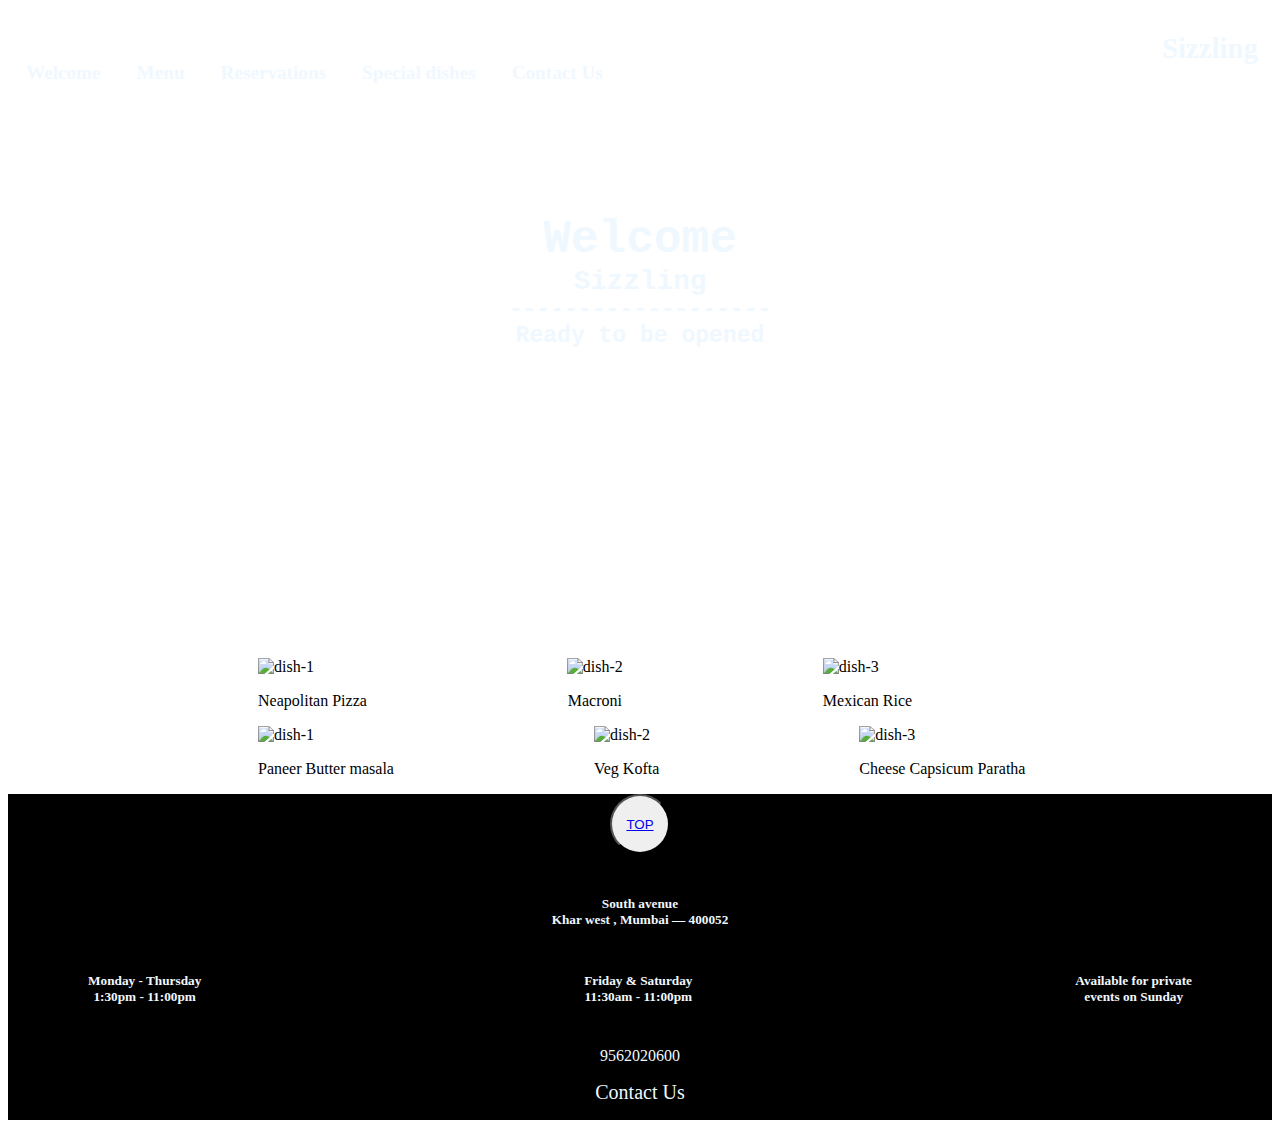
==== index.html @ 647222ca "Add files via upload" ====
<!DOCTYPE html>
<html lang="en">
<head>
    <link rel="stylesheet" href="./images/hot-pot.png   " type="image/x-icon">
    <link rel="stylesheet" href=" https://cdnjs.com/libraries/font-awesome">
    <link rel="stylesheet" href="./style.css">
    <meta charset="UTF-8">
    <meta name="viewport" content="width=device-width, initial-scale=1.0">
    <title>Restaurant Web</title>
</head>
<body >
    <header class="header" id="header">
      <section>
        <nav class="navbar">
          <h2><a href="#" id="logo">Sizzling</a></h2>
       

            <ul class="nav">
             
              <li><a href="#" class="active">Welcome</a></li>
              <li><a href="./menu.html">Menu</a></li>
              <li><a href="./Reser.html">Reservations</a></li>
              <li><a href="#dishes">Special dishes</a></li>
              <li><a href="#contact">Contact Us</a></li>
            </ul>

        </nav>
     
    </section>
        <div class="center">
          <h1 class="alex-brush">Welcome</h1>
          <p class="sizzling">Sizzling</p>
          <p>-------------------</p>
          <p class="open">Ready to be opened</p>
        </div> 
      </header>




      <div class="menu" id="dishes">
        <div class="dish-1">
            <img src="./images/pexels-kristina-paukshtite-1146760.jpg" alt="dish-1" height="200px" width="200px">
            <p> Neapolitan Pizza</p>
        </div>
        <div class="dish-2">
            <img src="./images/macroni.jpg" alt="dish-2" height="200px" width="200px">
            <p>Macroni</p>
        </div>
        <div class="dish-3">
            <img src="./images/rice.jpg" alt="dish-3"  height="200px" width="200px">
            <p>Mexican Rice</p>
        </div>

      </div>
      <div class="menu">
        <div class="dish-1">
            <img src="./images/Paneer.jpg" alt="dish-1" height="200px" width="200px">
            <p>Paneer Butter masala</p>
        </div>
        <div class="dish-2">
            <img src="./images/chicken-butter-masala.jpg.webp" alt="dish-2" height="200px" width="200px">
            <p>Veg Kofta </p>
        </div>
        <div class="dish-3">
            <img src="./images/paratha.jpg" alt="dish-3"  height="200px" width="200px">
            <p> Cheese Capsicum Paratha</p>
        </div>


      </div>

      <footer id="contact">
        <button class="to-top"><a href="#header"><i class="fa fa-chevron-up"></i>TOP </a></button>
        
        <div class="restaurant-info">
        
          <div class="locations">
            <div class="location-1">
              <h5 >South avenue<br />Khar west , Mumbai &#8212; 400052</h5>
            </div> 

          </div>
      
          <div class="hours">
            
            <div class="weekdays">
              <h5>Monday - Thursday<br />
                1:30pm - 11:00pm
              </h5>
            </div>
            
            <div class="weekends">
              <h5>Friday & Saturday<br />
                11:30am - 11:00pm
              </h5>
            </div>
            
            <div class="private-events">
              <h5>Available for private<br />
                events on Sunday
              </h5>
            </div>
            
          </div>
          
        </div>
        <div class="number">9562020600</div>
        <div class="Contact-us">
          <p><small><a href="mailto:Sizzling@gmail.com">Contact Us </a></small></p>
        </div>
        
      </footer>

</body>
</html>
---- style.css ----
html {
  scroll-behavior: smooth;
} 
.header{

    background-image: url("images/Back-img2.jpg");
    background-size: cover;
    height: 600px;
    font-size: larger;
    font-weight: 600;
    
    }
.navbar{
    width: 100%;

}

.sizzling{
  font-size: larger;
}


#logo{
  width: 40px;
  float: right;
  text-decoration: none;
  color: aliceblue;
  margin-right: 100px;
}
.navbar ul{
    overflow: auto;
}
.nav{
  margin: 0;
  width: 50%;
  float: left;
  display: flex;
  padding: 0;
  align-items: left;
  justify-content: left;
  margin-top: 20px;
  margin-bottom: 20px;
 
}
section{
  width: 100%;
  display: flex;
}
  .navbar li{
  
    list-style: none;
    margin: 10px 15px;
    
  }
  ul li{
    color: aliceblue;
  }
.navbar li a{
    padding: 3px 3px;
    text-decoration: none;
    color: aliceblue;
}
.center{
    text-align: center;
    margin-top: 100px;
    color: aliceblue;
    font-size: larger;
    font-family: 'Courier New', Courier, monospace;

}

.center h1{
    margin: 0%;
}

.center h2{
    margin: 0%;
}
.center p{
    margin: 0%;
}

#logo{
    float: right;
    margin-right: 70px;
}

.menu div{
    float: left;
    margin-right: 200px;
}
.dish-1{
    margin-left: 250px;
}

.menu{
    margin-top: 50px;
}
.menu p{
    text-align: center;
}


.locations{
  text-align: center;
}
.to-top{
  border-radius: 50%;
  height: 60px;
  width: 60px;
  text-decoration: none;
  color: black;
}
/* .info-rest{
  width: 400px;
  height: 400px;
  float: left;
}
rest-info{
  text-align: center;
  margin: 20px;
} */

footer {
  background-color: black;
  color: aliceblue;
  
    .restaurant-info {
      padding:20px 80px;
      flex-direction:row;
      justify-content:space-around;
      .locations {
        display:block;
        justify-content:space-between;
        flex-wrap:wrap;
        
        h4 {
          flex:1 0 100%;
        }
    
      }
      .hours {
        display:flex;
        justify-content:space-between;
        flex-wrap:wrap;
        h4 {
          flex:1 0 100%;
        }
      }
    }
    /* .copyright {
      flex-direction:row;
      justify-content:space-around;
    } */
    display: inline-block;
    text-align: center;
    width: 100%;
  }
  .Contact-us a{
    text-decoration: none;
    color: aliceblue;
    font-size: 20px;
    
  }
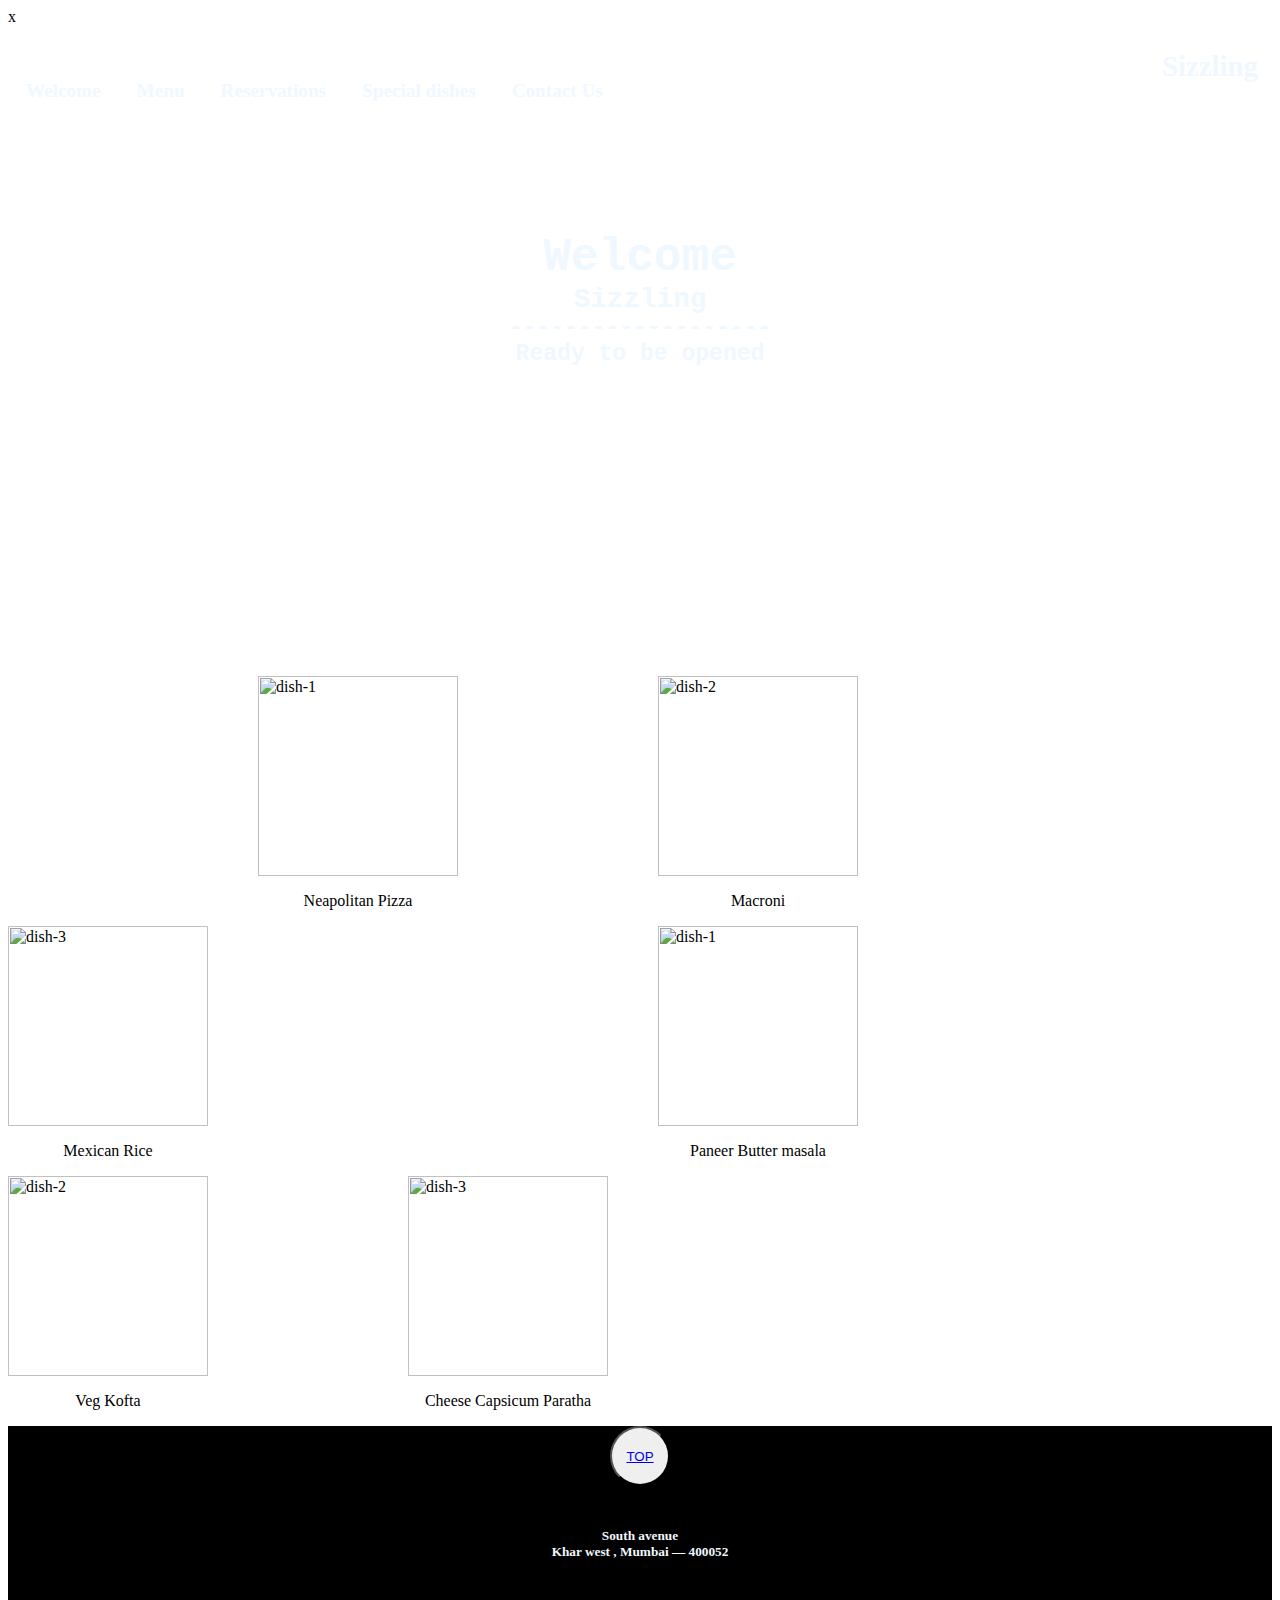
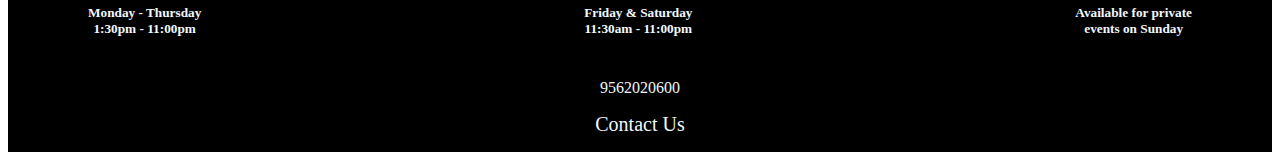
==== commit a76337ae: "Update index.html" ====
--- a/index.html
+++ b/index.html
@@ -1,4 +1,4 @@
-<!DOCTYPE html>
+x<!DOCTYPE html>
 <html lang="en">
 <head>
     <link rel="stylesheet" href="./images/hot-pot.png   " type="image/x-icon">
@@ -40,30 +40,30 @@
 
       <div class="menu" id="dishes">
         <div class="dish-1">
-            <img src="./images/pexels-kristina-paukshtite-1146760.jpg" alt="dish-1" height="200px" width="200px">
+            <img src="./pexels-kristina-paukshtite-1146760.jpg" alt="dish-1" height="200px" width="200px">
             <p> Neapolitan Pizza</p>
         </div>
         <div class="dish-2">
-            <img src="./images/macroni.jpg" alt="dish-2" height="200px" width="200px">
+            <img src="./macroni.jpg" alt="dish-2" height="200px" width="200px">
             <p>Macroni</p>
         </div>
         <div class="dish-3">
-            <img src="./images/rice.jpg" alt="dish-3"  height="200px" width="200px">
+            <img src="./rice.jpg" alt="dish-3"  height="200px" width="200px">
             <p>Mexican Rice</p>
         </div>
 
       </div>
       <div class="menu">
         <div class="dish-1">
-            <img src="./images/Paneer.jpg" alt="dish-1" height="200px" width="200px">
+            <img src="./Paneer.jpg" alt="dish-1" height="200px" width="200px">
             <p>Paneer Butter masala</p>
         </div>
         <div class="dish-2">
-            <img src="./images/chicken-butter-masala.jpg.webp" alt="dish-2" height="200px" width="200px">
+            <img src="./chicken-butter-masala.jpg.webp" alt="dish-2" height="200px" width="200px">
             <p>Veg Kofta </p>
         </div>
         <div class="dish-3">
-            <img src="./images/paratha.jpg" alt="dish-3"  height="200px" width="200px">
+            <img src="./paratha.jpg" alt="dish-3"  height="200px" width="200px">
             <p> Cheese Capsicum Paratha</p>
         </div>
 
@@ -113,4 +113,4 @@
       </footer>
 
 </body>
-</html>+</html>
